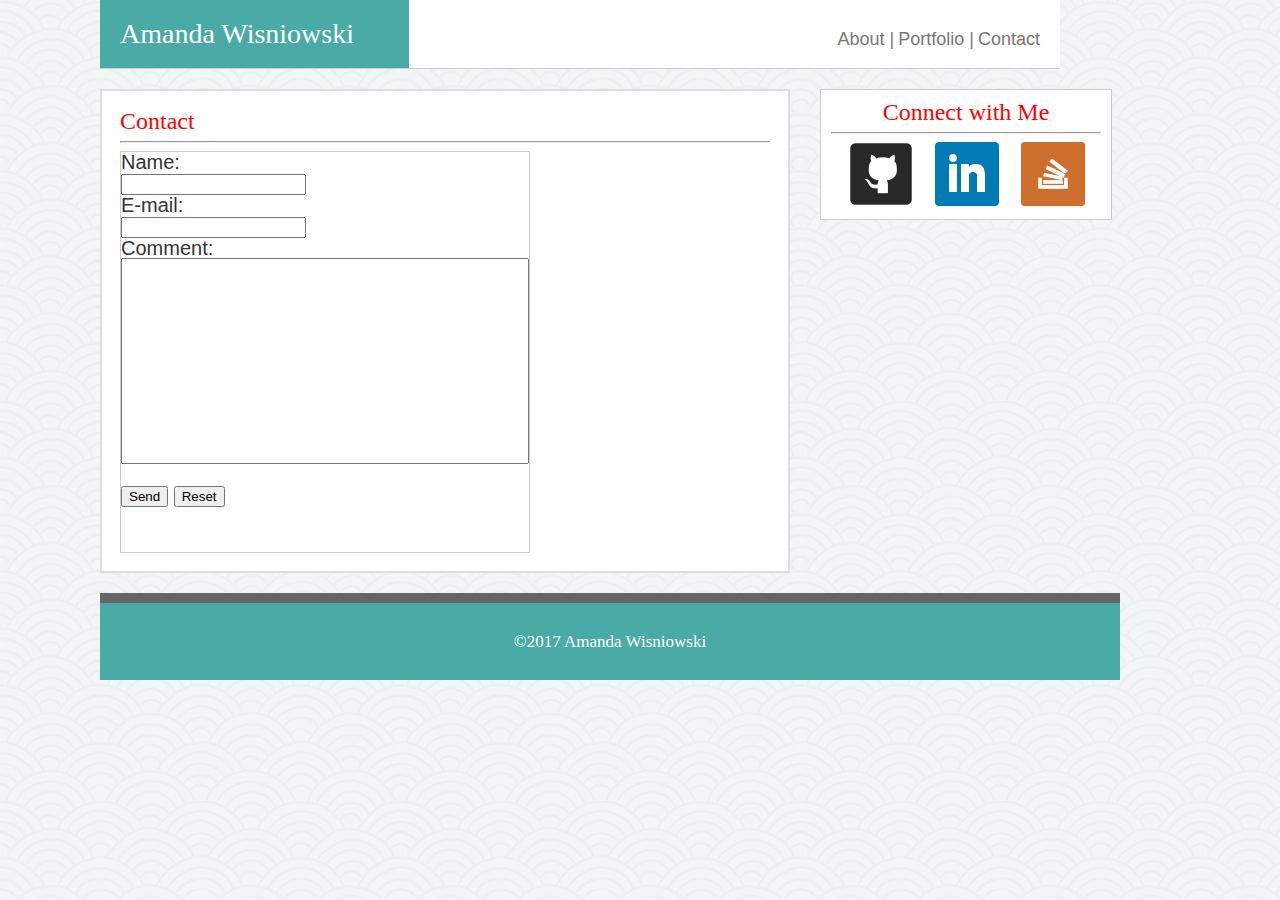
==== contact.html @ f60b4503 "first push" ====
<!DOCTYPE html>
<html lang="en-us">

<head>
    <meta charset="UTF-8">
    <meta name="viewport" content="width=device-width, intial-scale=1">
    <title>Amanda Wisniowski Portfolio</title>
    <link rel="stylesheet" type="text/css" href="reset.css">
    <link rel="stylesheet" type="text/css" href="styles.css">
</head>

<body>
    <div class="header">
        <h1>Amanda Wisniowski</h1>
        <div id="nav">
            <a href="index.html">About |</a>
            <a href="portfolio.html">Portfolio  |</a>
            <a href="contact.html">Contact</a>
        </div>
    </div>
    <div class="container">
        <section id="mainStuff">
            <h2>Contact</h2>
            <hr>
            <div class="contact-form">
                <form action="mailto:amanda.wisniowski@gmail.com" method="post" enctype="text/plain">
                    Name:
                    <br>
                    <input type="text" name="name">
                    <br> E-mail:
                    <br>
                    <input type="text" name="mail">
                    <br> Comment:
                    <br>
                    <input id="commentBox" type=text name="comment">
                    <br>
                    <br>
                    <input type="submit" value="Send">
                    <input type="reset" value="Reset">
                </form>
                
        </section>
<div id="socialBar">
                    <h2>Connect with Me</h2>
                    <hr>
                    <a href="https://github.com/wisnioa" target="_blank" alt="Amanda github link"><img src="github.png"/></a>
                    <a href="https://www.linkedin.com/in/amanda-wisniowski-b2874130" target="_blank" alt="Amanda linkedin link"><img src="linkedin.png"></a>
                    <a href="https://stackoverflow.com/users/7643206/awisniowski" target="_blank" alt="Amanda stackoverflow link"><img src="stackoverflow.png"></a>
                </div>
        </div>
    </div>
</body>
<footer>&copy;2017 Amanda Wisniowski</footer>

</html>
---- styles.css ----
html {
  background-image: url(seigaiha.png);
}


.header {
  width:960px;
  background: white;
  float: left;
  background: white;
  border-bottom: 1px solid #cccccc;
  margin-left: 100px;
}

h1 {
  padding: 20px;
  margin:0;
  font-size: 28px;
  color:white;
  background: #4aaaa5;
  width: 28%;
  float: left;

}

#nav {
  float: right;
  padding: 20px;
  margin-top: 10px;
}

#nav a {
  text-decoration: none;
  color:#777777;
  font-family: Arial;
  font-size: 18px;
  text-align: center;

}

h2 {
  font-size: 24px;
  color: red;
}


.container {
  margin: auto;
  font-size: 16px;
  color: #333;
  float:left;
}

#mainStuff{
  float:left;
  width:650px;
  margin-top: 10px;
  margin-bottom: 20px;
  background: white;
  margin-left:100px;
  border: 2px solid #dddddd;
}

#mainStuff,
#bioImage {
  float: left;
  margin-top: 20px;
  padding: 18px;
}

#mainStuff p {
  font-family: Arial, sans-serif;
  color:#777777;
}

#bioImage {
  margin-right: 20px;
}

#socialBar {
  float: right;
  padding:10px;
  background: white;
  margin:auto;
  width: 270px;
  margin-left: 30px;
  margin-top: 20px;
  border:1px solid #cccccc;

}

#socialBar h2 {
  text-align: center;
  font-weight: 20px;
}

#socialBar img {
  margin-left: 18px;
}

footer {
  clear: both;
  text-align: center;
  font-size:17px;
  padding:30px;
  background: #4aaaa5;
  border-top: 10px solid #666666;
  color:white;
  margin-top: -30px;
  width:960px;
  margin-left: 100px;
}

.contact-form {
  float:left;
  height:400px;
  font-family: Arial, sans-serif;
  font-size: 20px;
}


#boxName {
    width: 100%;
    padding: 10px;
    background-color:#4aaaa5;
    text-align: center;
    color: white;
    font-family: Arial, sans-serif;
}
  

#box1, #box3, #box5 {
  width: 275px;
  height: 200px;
  margin: 10px 35px 10px 0px;
  padding-top: 120px;
  background-image: url(placeholder.jpg);
  }

#box2, #box4 {
    float: right;
    width: 270px;
    height: 200px;
    margin: 10px 0px 10px 0px;
    padding-top: 120px;
    background-image: url(placeholder.jpg);
}


#boxArea {
    float: left;
    width: 650px;
    padding: 20px;
    margin-top:30px;
    margin-bottom: 30px;
    background-color:white;
    margin-left:100px;
    border:1px solid #cccccc;
 
  
}

.contact-form{
    font-family: Arial, sans-serif;
    font-size: 20px;
    border:1px solid #cccccc;
}

#commentBox {
  height:200px;
  width: 400px;
} 

@media screen and (max-width: 980px);
{
  
}
@media screen and (max-width: 768px);
{

}
@media screen and (max-width: 640px);
{
  .header {position: static;}
}
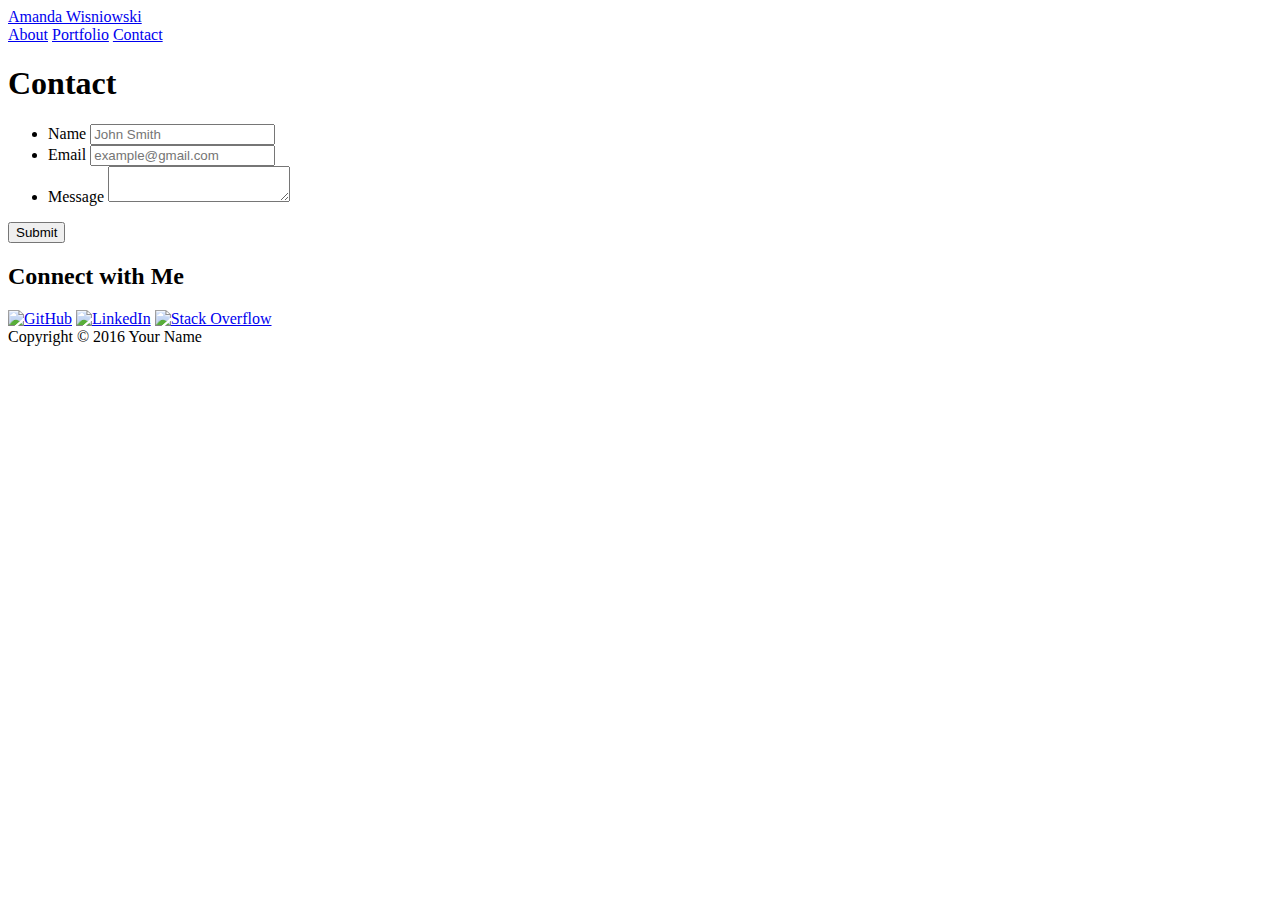
==== commit 57376b39: "adding my homework" ====
--- a/contact.html
+++ b/contact.html
@@ -2,54 +2,66 @@
 <html lang="en-us">
 
 <head>
-    <meta charset="UTF-8">
-    <meta name="viewport" content="width=device-width, intial-scale=1">
-    <title>Amanda Wisniowski Portfolio</title>
-    <link rel="stylesheet" type="text/css" href="reset.css">
-    <link rel="stylesheet" type="text/css" href="styles.css">
+  <meta charset="UTF-8">
+  <meta name="viewport" content="width=device-width, inital scale=1">
+  <title>Contact | Amanda Wisniowski</title>
+  <link rel="stylesheet" type="text/css" href="assets/css/reset.css">
+  <link rel="stylesheet" type="text/css" href="assets/css/style.css">
 </head>
 
 <body>
-    <div class="header">
-        <h1>Amanda Wisniowski</h1>
-        <div id="nav">
-            <a href="index.html">About |</a>
-            <a href="portfolio.html">Portfolio  |</a>
-            <a href="contact.html">Contact</a>
-        </div>
+
+  <header id="masthead">
+    <div class="container">
+      <a href="index.html" id="logo">Amanda Wisniowski</a>
+      <nav>
+        <a href="index.html">About</a>
+        <a href="portfolio.html">Portfolio</a>
+        <a href="contact.html">Contact</a>
+      </nav>
     </div>
+  </header>
+
+  <div id="main-container" class="container">
+    <section class="main-section">
+      <h1>Contact</h1>
+
+      <form id="contact-form">
+        <ul>
+          <li>
+            <label for="name">Name</label>
+            <input type="text" id="name" name="name" placeholder="John Smith" required="required">
+          </li>
+          <li>
+            <label for="email">Email</label>
+            <input type="email" id="email" name="email" placeholder="example@gmail.com" required="required">
+          </li>
+          <li>
+            <label for="message">Message</label>
+            <textarea id="message" name="message" required="required"></textarea>
+          </li>
+        </ul>
+        <input type="submit">
+      </form>
+
+    </section>
+
+    <section class="sidebar">
+      <div id="connect">
+        <h2>Connect with Me</h2>
+
+        <a href="#"><img src="assets/images/github.png" class="social" alt="GitHub" /></a>
+        <a href="#"><img src="assets/images/linkedin.png" class="social" alt="LinkedIn" /></a>
+        <a href="#"><img src="assets/images/stackoveflow.png" class="social" alt="Stack Overflow" /></a>
+      </div>
+    </section>
+  </div>
+
+  <footer>
     <div class="container">
-        <section id="mainStuff">
-            <h2>Contact</h2>
-            <hr>
-            <div class="contact-form">
-                <form action="mailto:amanda.wisniowski@gmail.com" method="post" enctype="text/plain">
-                    Name:
-                    <br>
-                    <input type="text" name="name">
-                    <br> E-mail:
-                    <br>
-                    <input type="text" name="mail">
-                    <br> Comment:
-                    <br>
-                    <input id="commentBox" type=text name="comment">
-                    <br>
-                    <br>
-                    <input type="submit" value="Send">
-                    <input type="reset" value="Reset">
-                </form>
-                
-        </section>
-<div id="socialBar">
-                    <h2>Connect with Me</h2>
-                    <hr>
-                    <a href="https://github.com/wisnioa" target="_blank" alt="Amanda github link"><img src="github.png"/></a>
-                    <a href="https://www.linkedin.com/in/amanda-wisniowski-b2874130" target="_blank" alt="Amanda linkedin link"><img src="linkedin.png"></a>
-                    <a href="https://stackoverflow.com/users/7643206/awisniowski" target="_blank" alt="Amanda stackoverflow link"><img src="stackoverflow.png"></a>
-                </div>
-        </div>
+      Copyright &copy; 2016 Your Name
     </div>
+  </footer>
 </body>
-<footer>&copy;2017 Amanda Wisniowski</footer>
 
 </html>